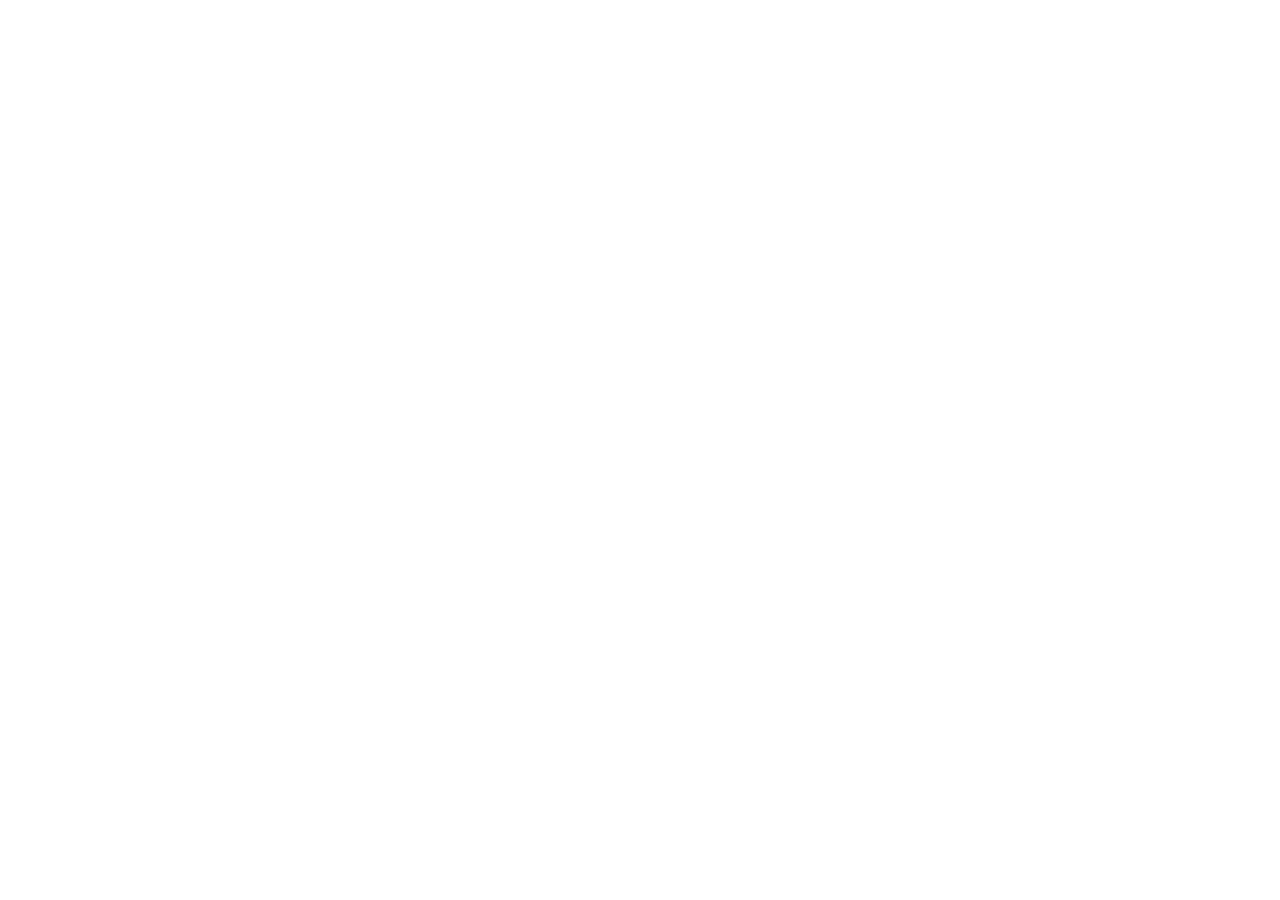
==== index.html @ f2df1d12 "Load the local beaver first and streamline camera quests" ====
<!doctype html>
<html lang="en">
  <head>
    <meta charset="UTF-8" />
    <meta name="viewport" content="width=600, height=600, initial-scale=1.0" />
    <meta name="mrbd-web-app-capable" content="yes" />
    <meta name="theme-color" content="#000000" />
    <meta name="description" content="Play Kith with your head up. Walk, turn, meet friends, and capture quests on Meta Display glasses." />
    <link rel="icon" type="image/png" href="/bondimals-display/icon.png" />
    <title>Kith — Nova's little world</title>
    <script type="module" crossorigin src="/bondimals-display/assets/index-DKveg41M.js"></script>
    <link rel="modulepreload" crossorigin href="/bondimals-display/assets/GroundContact-mk-PFEwu.js">
    <link rel="stylesheet" crossorigin href="/bondimals-display/assets/index-C0dQasbx.css">
  </head>
  <body>
    <div id="app"></div>
  </body>
</html>
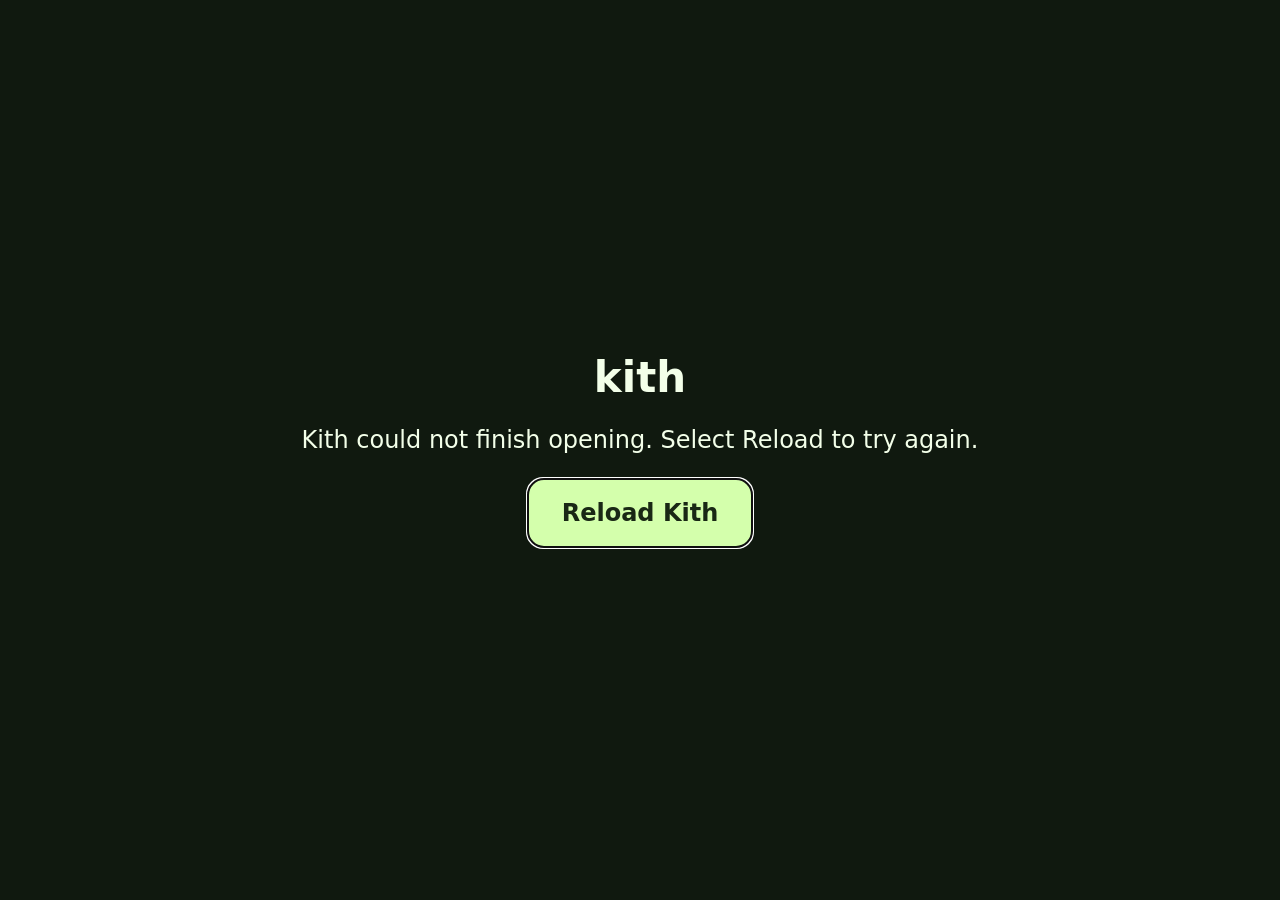
==== commit 98e18b09: "Show a recoverable launch screen when game assets fail" ====
--- a/index.html
+++ b/index.html
@@ -8,11 +8,40 @@
     <meta name="description" content="Play Kith with your head up. Walk, turn, meet friends, and capture quests on Meta Display glasses." />
     <link rel="icon" type="image/png" href="/bondimals-display/icon.png" />
     <title>Kith — Nova's little world</title>
-    <script type="module" crossorigin src="/bondimals-display/assets/index-DKveg41M.js"></script>
+    <script type="module" crossorigin src="/bondimals-display/assets/index-DJ9mH2tm.js"></script>
     <link rel="modulepreload" crossorigin href="/bondimals-display/assets/GroundContact-mk-PFEwu.js">
-    <link rel="stylesheet" crossorigin href="/bondimals-display/assets/index-C0dQasbx.css">
+    <link rel="stylesheet" crossorigin href="/bondimals-display/assets/index-MijIhIuu.css">
   </head>
-  <body>
-    <div id="app"></div>
+  <body style="margin:0;background:#000;color:#f3ffe9">
+    <div id="app">
+      <section id="launch-state" style="position:fixed;inset:0;display:flex;flex-direction:column;justify-content:center;align-items:center;gap:24px;padding:40px;background:#10190f;color:#f3ffe9;text-align:center;font:24px system-ui,sans-serif">
+        <h1 style="margin:0;font-size:42px">kith</h1>
+        <p id="launch-message" role="status" style="margin:0">Opening your meadow…</p>
+        <button id="launch-retry" type="button" hidden style="padding:18px 32px;border:3px solid #d4ffac;border-radius:16px;background:#d4ffac;color:#192815;font:700 24px system-ui,sans-serif">Reload Kith</button>
+        <noscript>Kith needs JavaScript to open. Restart it from the glasses app menu.</noscript>
+      </section>
+    </div>
+    <script>
+      // Keep a usable screen even if a cached launch page loses a module or
+      // the glasses cannot finish loading it. The app replaces this whole shell.
+      (function () {
+        function failed() {
+          var message = document.getElementById('launch-message');
+          var retry = document.getElementById('launch-retry');
+          if (!message || !retry) return;
+          message.textContent = 'Kith could not finish opening. Select Reload to try again.';
+          retry.hidden = false;
+          retry.focus();
+        }
+        document.getElementById('launch-retry').onclick = function () {
+          var url = new URL(location.href);
+          url.searchParams.set('v', String(Date.now()));
+          location.replace(url.href);
+        };
+        window.addEventListener('error', failed, true);
+        window.addEventListener('unhandledrejection', failed);
+        setTimeout(failed, 12000);
+      })();
+    </script>
   </body>
 </html>
